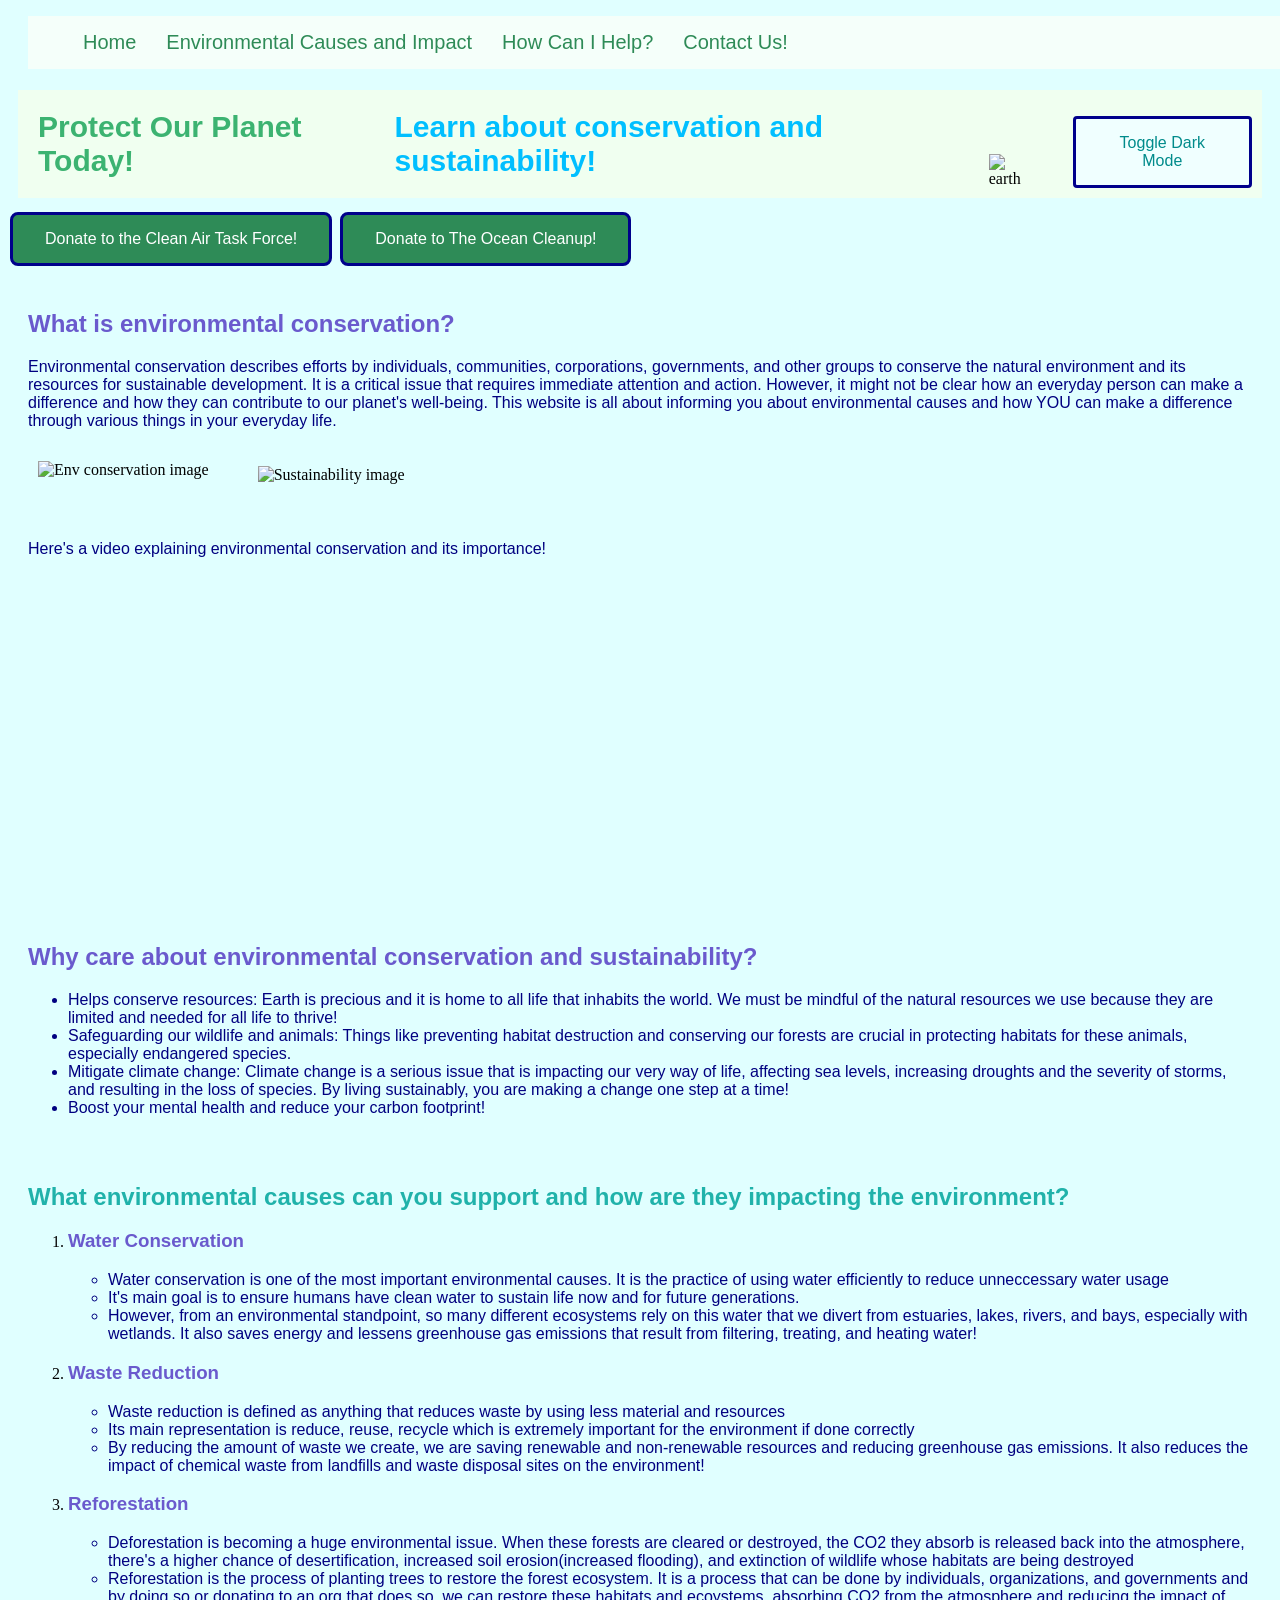
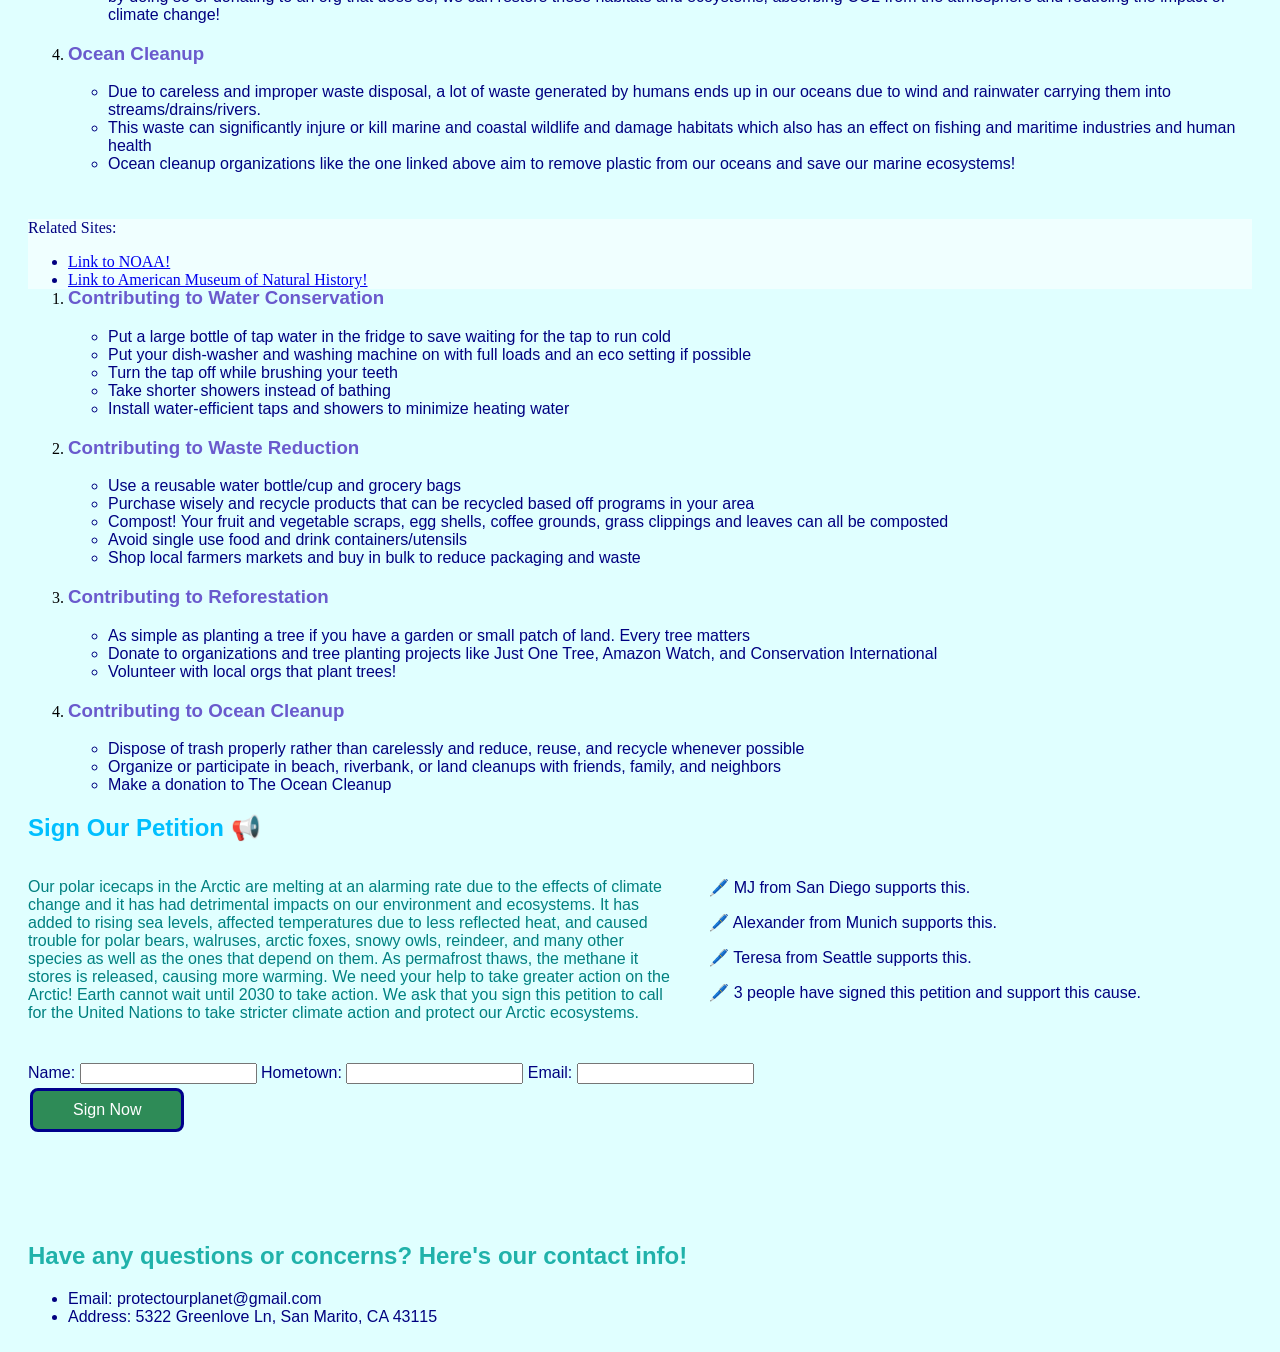
==== index.html @ f5111e79 "Initial commit" ====
<!DOCTYPE html>
<html>

<head>
  <meta charset="utf-8">
  <meta name="viewport" content="width=device-width">
  <title>replit</title>
  <link href="reset.css" rel="stylesheet" type="text/css" />
  <link href="style.css" rel="stylesheet" type="text/css" />
  <link href="reset-webview.css" rel="stylesheet" type="text/css" />


</head>

<body>

  <div class="navbar">
    <ul>
      <li><a href="index.html">Home</a></li>
      <li><a href="#env-causes"> Environmental Causes and Impact</a></li>
      <li><a href="#help-part"> How Can I Help?</a></li>
      <li><a href="#contact-info"> Contact Us!</a></li>
      <!-- Stretch Challenge: Drop Down-->
    </ul>
  </div>


  <div class = "header-container">
    <div class = "header-item"> Protect Our Planet Today! </div>
    <div class = header-item> Learn about conservation and sustainability! </div>
    <div> <img id = "img_style3" src = "https://static.vecteezy.com/system/resources/thumbnails/009/314/440/small/earth-globe-clip-art-vector-illustration-isolated-free-png.png" alt = "earth"> </div>
    <div><button id="theme-button">Toggle Dark Mode</button></div>
  </div>

  <button class="btn" onclick="window.location.href='https://donate.catf.us/page/51530/donate/1?ea.tracking.id=catf_main_donate'"> Donate to the Clean Air Task Force! </button>
  <button class="btn" onclick="window.location.href='https://theoceancleanup.com/donate/'"> Donate to The Ocean Cleanup! </button>
  <div class = "body-styling">
    <h2 id = "sub-header"> What is environmental conservation?</h2>
    <p class ="text_styling"> Environmental conservation describes efforts by individuals, communities,     corporations, governments, and other
      groups to conserve the natural environment and its resources for sustainable development. It is a critical issue
      that requires immediate attention and action. However, it might not be clear how an everyday person can make a
      difference and how they can contribute to our planet's well-being. This website is all about informing you about
      environmental causes and how YOU can make a difference through various things in your everyday life. </p>
  

  <img src="https://miro.medium.com/v2/resize:fit:1000/1*Cnb77NWpiIMBWgC9ChPW2w.jpeg" alt="Env conservation       image"
    id = "img_style2">
  <img src="https://www.ecomatcher.com/wp-content/uploads/2023/01/Trends.jpg" id = "img_style1"
    alt="Sustainability image">

  </div>
  
  <div class = "body-styling">
    <p class = "text_styling"> Here's a video explaining environmental conservation and its importance!</p>
    <iframe width="560" height="315" src="https://www.youtube.com/embed/XJNtFzLGDrc" frameborder="0"
      allowfullscreen></iframe>
  </div>

  <div class = "body-styling revealable">
    <h2 id = "sub-header"> Why care about environmental conservation and sustainability? </h2>
      <ul class = "text_styling">
          <li> Helps conserve resources: Earth is precious and it is home to all life that inhabits the world. We must be mindful of the natural resources we use because they are limited and needed for all life to thrive!</li>
          <li> Safeguarding our wildlife and animals: Things like preventing habitat destruction and conserving our forests are crucial in protecting habitats for these animals, especially endangered species.</li>
          <li> Mitigate climate change: Climate change is a serious issue that is impacting our very way of life, affecting sea levels, increasing droughts and the severity of storms, and resulting in the loss of species. By living sustainably, you are making a change one step at a time!</li>
          <li>Boost your mental health and reduce your carbon footprint!</li>
      </ul>
  </div>

  <div id = "env-causes" class = "body-styling revealable">
    <h2 id = "sub-header2"> What environmental causes can you support and how are they impacting the environment? </h2>
    <!-- some causes include reforestation, water conservation, waste reduction, ocean cleanup, protection of endangered species, and reduce pollution -->
    <ol>
      <li> <h3 id = "sub-header"> Water Conservation </h3> </li>
        <ul class = "text_styling">
         <li>Water conservation is one of the most important environmental causes. It is the practice of using water efficiently to reduce unneccessary water usage</li>
         <li> It's main goal is to ensure humans have clean water to sustain life now and for future generations. </li>
         <li> However, from an environmental standpoint, so many different ecosystems rely on this water that we divert from estuaries, lakes, rivers, and bays, especially with wetlands. It also saves energy and lessens greenhouse gas emissions that result from filtering, treating, and heating water!</li>
        </ul>
      <li> <h3 id = "sub-header"> Waste Reduction </h3></li>
        <ul class = "text_styling">
          <li> Waste reduction is defined as anything that reduces waste by using less material and resources</li>
          <li> Its main representation is reduce, reuse, recycle which is extremely important for the environment if done correctly</li>
          <li> By reducing the amount of waste we create, we are saving renewable and non-renewable resources and reducing greenhouse gas emissions. It also reduces the impact of chemical waste from landfills and waste disposal sites on the environment!</li>
        </ul>
      <li> <h3 id = "sub-header"> Reforestation</li>
        <ul class = "text_styling">
          <li> Deforestation is becoming a huge environmental issue. When these forests are cleared or destroyed, the CO2 they absorb is released back into the atmosphere, there's a higher chance of desertification, increased soil erosion(increased flooding), and extinction of wildlife whose habitats are being destroyed</li>
          <li> Reforestation is the process of planting trees to restore the forest ecosystem. It is a process that can be done by individuals, organizations, and governments and by doing so or donating to an org that does so, we can restore these habitats and ecoystems, absorbing CO2 from the atmosphere and reducing the impact of climate change! </li>
        </ul>
      <li> <h3 id = "sub-header"> Ocean Cleanup </h3></li>
        <ul class = "text_styling">
          <li> Due to careless and improper waste disposal, a lot of waste generated by humans ends up in our oceans due to wind and rainwater carrying them into streams/drains/rivers.</li>
          <li> This waste can significantly injure or kill marine and coastal wildlife and damage habitats which also has an effect on fishing and maritime industries and human health</li>
          <li> Ocean cleanup organizations like the one linked above aim to remove plastic from our oceans and save our marine ecosystems!</li>
        </ul>
    </ol>
  </div>

  <div id = "help-part" class = "body-styling">
    <h2 id = "sub-header2"> How can you help? </h2>
    <ol>
      <li> <h3 id = "sub-header"> Contributing to Water Conservation </h3></li>
        <ul class = "text_styling">
          <li> Put a large bottle of tap water in the fridge to save waiting for the tap to run cold</li>
          <li> Put your dish-washer and washing machine on with full loads and an eco setting if possible</li>
          <li> Turn the tap off while brushing your teeth</li>
          <li> Take shorter showers instead of bathing</li>
          <li> Install water-efficient taps and showers to minimize heating water</li>
        </ul>
      <li> <h3 id = "sub-header"> Contributing to Waste Reduction </h3> </li>
        <ul class = "text_styling">
          <li> Use a reusable water bottle/cup and grocery bags </li>
          <li> Purchase wisely and recycle products that can be recycled based off programs in your area</li>
          <li> Compost! Your fruit and vegetable scraps, egg shells, coffee grounds, grass clippings and leaves can all be composted</li>
          <li> Avoid single use food and drink containers/utensils</li>
          <li> Shop local farmers markets and buy in bulk to reduce packaging and waste</li>
        </ul>
      <li> <h3 id = "sub-header"> Contributing to Reforestation </h3></li>
        <ul class = "text_styling">
          <li> As simple as planting a tree if you have a garden or small patch of land. Every tree matters</li>
          <li> Donate to organizations and tree planting projects like Just One Tree, Amazon Watch, and Conservation International</li>
          <li> Volunteer with local orgs that plant trees!</li>
        </ul>
      <li> <h3 id = "sub-header"> Contributing to Ocean Cleanup</li>
        <ul class = "text_styling">
          <li> Dispose of trash properly rather than carelessly and reduce, reuse, and recycle whenever possible </li>
          <li> Organize or participate in beach, riverbank, or land cleanups with friends, family, and neighbors</li>
          <li> Make a donation to The Ocean Cleanup</li>
        </ul>
    </ol>    


  <div class="petition" id="petition">

      <h2 id = "sub-header3">Sign Our Petition 📢</h2>
      <div class="petition-container">

        <div class = "petition-para">
          <p class = "text_styling2"> Our polar icecaps in the Arctic are melting at an alarming rate due to the effects of climate change and it has had detrimental impacts on our environment and ecosystems. It has added to rising sea levels, affected temperatures due to less reflected heat, and caused trouble for polar bears, walruses, arctic foxes, snowy owls, reindeer, and many other species as well as the ones that depend on them. As permafrost thaws, the methane it stores is released, causing more warming. We need your help to take greater action on the Arctic! Earth cannot wait until 2030 to take action. We ask that you sign this petition to call for the United Nations to take stricter climate action and protect our Arctic ecosystems.</p>
        </div>

        <div id="signatures" class = "text_styling">
          <p>🖊️ MJ from San Diego supports this.</p>
          <p>🖊️ Alexander from Munich supports this.</p>
          <p>🖊️ Teresa from Seattle supports this.</p>
          <p id = "counter"> 🖊️ 3 people have signed this petition and support this cause.</p>
        </div>

      </div>

    <!--- Sign Petition Form --->
    <form id="sign-petition" title="sign-petition" class = "text_styling">
      <!-- inputs go here -->
      <label for = "name"> Name:</label>
      <input type = "text" id = "name">
      <label for = "hometown"> Hometown:</label>
      <input type = "text" id = "hometown">
      <label for = "email"> Email:</label>
      <input type = "text" id = "email">
    </form>

     <!--- Sign Now Button --->
    <button id="sign-now-button">Sign Now</button>

  </div>

  <div id="thanks-modal" class="modal">

    <!-- Modal content -->
    <div class="modal-content">
      <div id="modal-text-container">
        <!-- text here -->
        <p id = thanks-modal-content> Here is some text! </p>
        <!-- button here (stretch feature) -->
      </div>
      <!-- image here-->
      <img id = "modal-image" src = "https://i.pinimg.com/736x/66/ad/4b/66ad4bd93a6dfbf0b12a2e75f383065b.jpg" alt = "Thank you image">
      </div>

    </div>

  <div class="footer"> 
    <p>Related Sites:</p>
    <ul>
      <li><a href="https://oceanservice.noaa.gov/ocean/earthday.html"> Link to NOAA!</a></li>
      <li> <a href="https://www.amnh.org/research/center-for-biodiversity-conservation/resources-and-publications/what-you-can-do"> Link to American Museum of Natural History! </a> </li>
    </ul>
  </div>
    <div id = "contact-info">
      <h2 id = "sub-header2"> Have any questions or concerns? Here's our contact info! </h2>
        <ul class = "text_styling">
          <li> Email: protectourplanet@gmail.com </li>
          <li> Address: 5322 Greenlove Ln, San Marito, CA 43115</li>
    </div>


  <script src="index.js"></script> 
</body>

</html>
---- style.css ----
html {
  height: 100%;
  width: 100%;
}

body {
  background-color: lightcyan;
}

ul.no-bullets {
  list-style-type: none; /* Remove bullets */
  padding: 0; /* Remove padding */
  margin: 0; /* Remove margins */
}

.header-container {
  display: flex;
  background-color: honeydew;
  flex-direction: row;
  align-items: flex-end;
  margin: 10px;
  margin-top: 60px;
  padding: 10px;
}

.header-item {
  font-size: 30px;
  font-weight: bold;
  margin: 10px;
}

.header-item:nth-of-type(1) {
  color: mediumseagreen;
  font-family: sans-serif;
  
}

.header-item:nth-of-type(2) {
  color:deepskyblue;
  font-family: sans-serif;
}

#sub-header {
  color: slateblue;
  font-family: 'Gill Sans', 'Gill Sans MT', Calibri, 'Trebuchet MS', sans-serif;
}

#sub-header2 {
  color: lightseagreen;
  font-family: 'Gill Sans', 'Gill Sans MT', Calibri, 'Trebuchet MS', sans-serif;
}

#sub-header3 {
  color:deepskyblue;
  font-family: sans-serif;
}


#img_style1
{
  position: relative;  
  left: 20px; 
  top: 5px;
  width: 400px; 
  height: 240px;
  padding: 10px;
  margin: 5px;
}

#img_style2
{
  width:400px;
  height: 240px;
  padding: 10px;
  margin: 5x;
}

#img_style3 {
  width: 50px;
  height: 50px;
}



.text_styling {
  color: navy;
  font-family:'Trebuchet MS', 'Lucida Sans Unicode', 'Lucida Grande', 'Lucida Sans', Arial, sans-serif;
}

.text_styling2 {
  color: teal;
  font-family:'Trebuchet MS', 'Lucida Sans Unicode', 'Lucida Grande', 'Lucida Sans', Arial, sans-serif;
}

.body-styling{
  padding: 10px;
  margin: 10px;
}

.btn {
  background-color: seagreen;
  border: 3px solid darkblue;
  color: white;
  padding: 15px 32px;
  text-align: center;
  font-size: 16px;
  margin: 4px 2px;
  cursor: pointer;
  border-radius: 8px;
}

#theme-button {
  background-color: azure;
  border: 3px solid darkblue;
  color: darkcyan;
  padding: 15px 32px;
  margin-left: 40px;
  text-align: center;
  font-size: 16px;
  font-family: sans-serif;
  cursor: pointer;
  border-radius: 4px;
}

.btn:hover
{
  background-color: lightgoldenrodyellow;
  color: black;
  cursor:pointer;
}

.btn:active
{
  color: lightskyblue;
}

.footer {
  position: sticky;
  left: 0;
  bottom: 0;
  width: 100%;
  background-color: azure;
  color: navy;
  
}

.navbar {
  margin: 10px;
  padding: 10px;
}

/* General style rule set for all items in ul */
.navbar ul {
    background-color: mintcream;
    list-style-type: none;
    overflow: hidden;
    position: fixed;
    top: 0;
    width: 100%;
    margin-bottom: 5px;
    z-index: 1;

}

/* Style rule set for individual li */
.navbar ul li {
    float: left;
    margin: 10px;
}


/* Style rule set for individual li link */
.navbar ul li a {
    display: block;
    text-decoration: none;
    color: seagreen;
    font-size: 20px;
    font-family:'Gill Sans', 'Gill Sans MT', Calibri, 'Trebuchet MS', sans-serif;
    text-align: left;
    padding: 5px;
}

/* Style rule set for hovered link */
.navbar ul li a:hover {
    font-weight: bold;
}

.petition-container {
  display: flex;
  flex-direction: row;
  gap: 20px;
  width: 100%;
  padding-bottom: 25px;
}

.petition-para {
  width: 55%;
  padding-right: 10px;
}

#signatures {
  width: 45%;
  padding-right: 10px;
}

#sign-now-button {
  background-color: seagreen;
  border: 3px solid darkblue;
  color: white;
  padding: 10px 40px;
  text-align: center;
  font-size: 16px;
  margin: 4px 2px;
  cursor: pointer;
  border-radius: 8px;
}

.dark-mode {
  background-color: #102638;
  .text_styling {
    color: white;
  }

  .navbar ul {
    background-color:lightsteelblue;
  }

  .header-container {
    background-color: lightsteelblue;
  }
}

.error {
  border-style: solid;
  border-width: 2px;
  border-color: red;
  background: lavenderblush;
  
}

.revealable {
  position: relative;
  transform: translateY(150px);
  opacity: 0;
  transition: all 2s ease;
}

.active {
  transform: translateY(0px);
  opacity: 1;
}

.modal {
  display: none; /* hides the modal from view by default*/
  position: fixed; /* keeps the modal in one place */
  z-index: 2; /* positions the modal on top of all other elements on the screen */
  left: 0;
  top: 0;
  width: 100%; /* Full width */
  height: 100%; /* Full height */
  background-color: rgba(0,0,0,0.4); /* 40% opacity black - other elements can still be seen */
  flex-direction: column; /* these flexbox rules center the content on the screen */
  align-items: center;
  justify-content: center;
}

/* box that contains all the content and images */
.modal-content {
  background-color: seagreen; /* update the colors and font sizes as you like */
  color: white;
  text-align: center;
  font-size: 3rem;
  display: flex; /* adds flexbox to center all items */
  justify-content: center;
  align-items: center;
}

#thanks-modal-content {
  width: 20rem; /* sets a default width for the text container */
}

#modal-text-container {
  display: flex; /* adds flexbox to center the text and buttons (stretch feature) */
  flex-direction: column;
  align-items: center;
  justify-content: center;
}
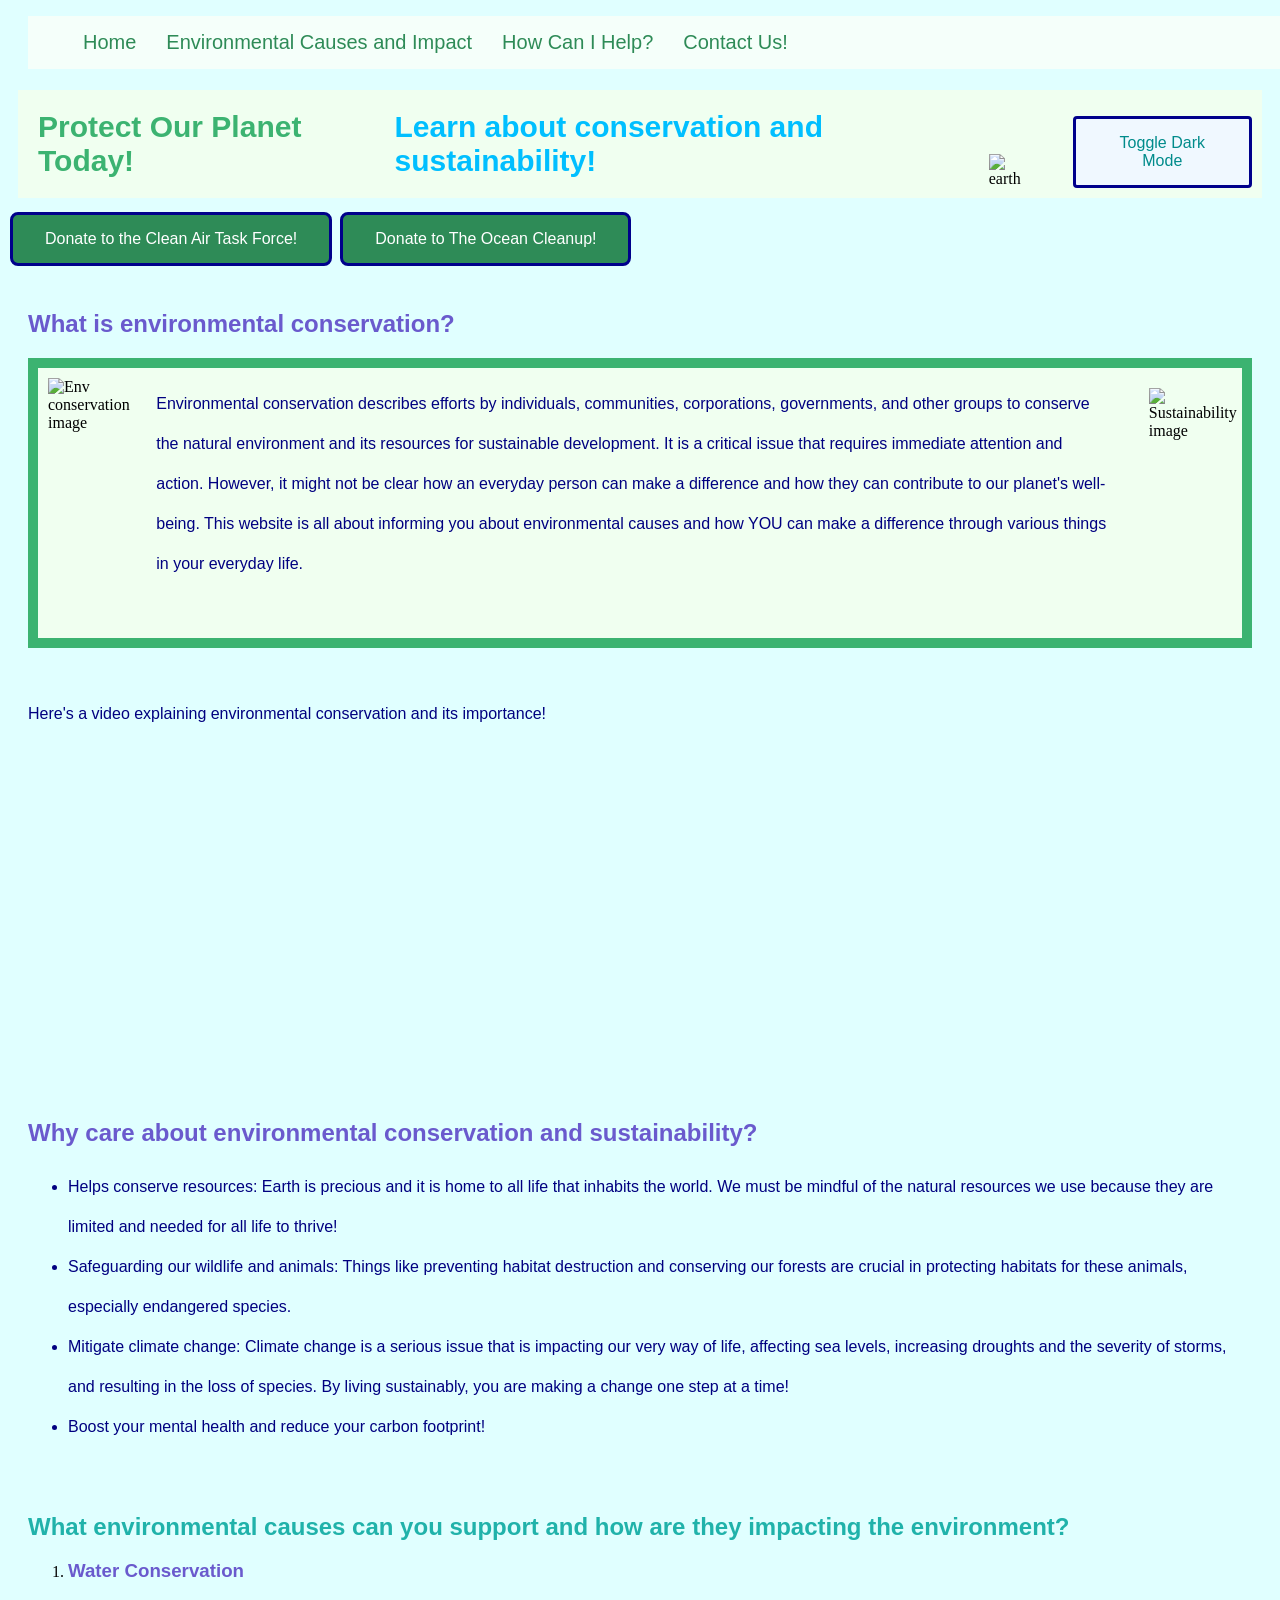
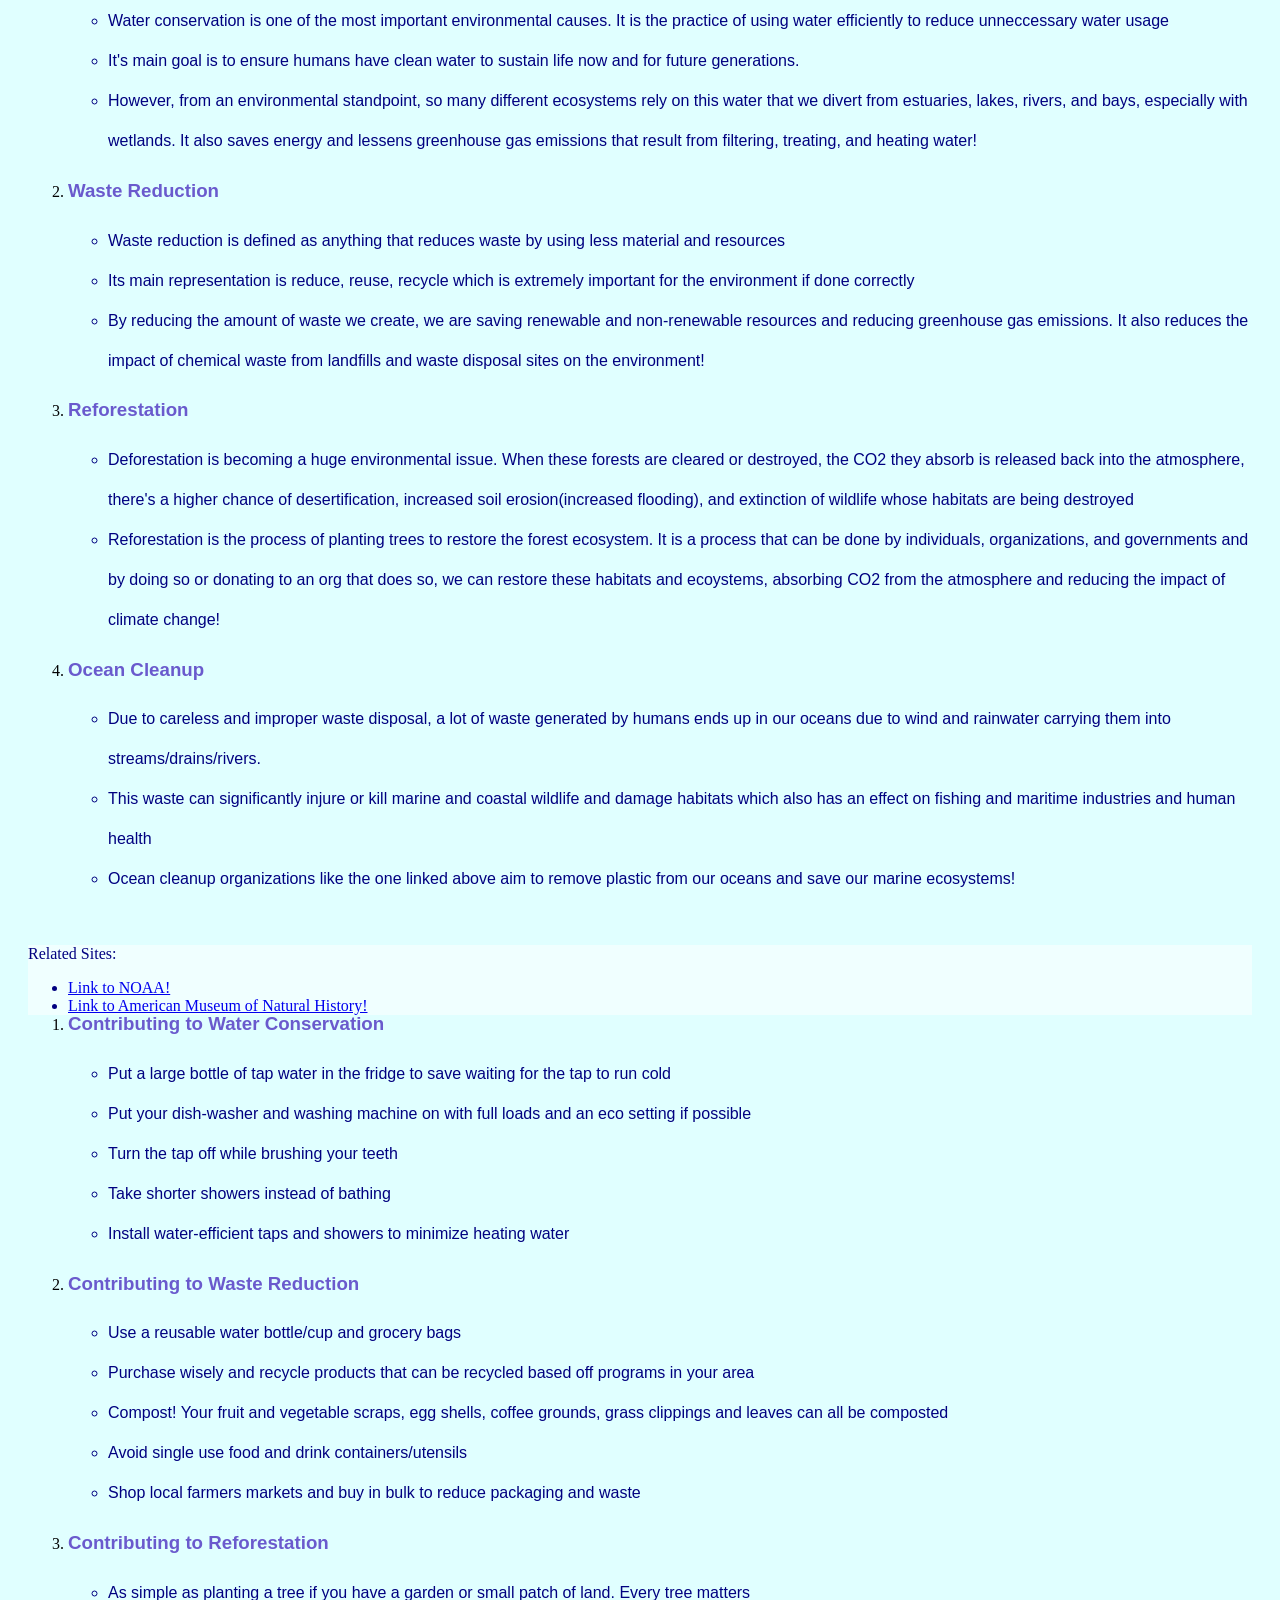
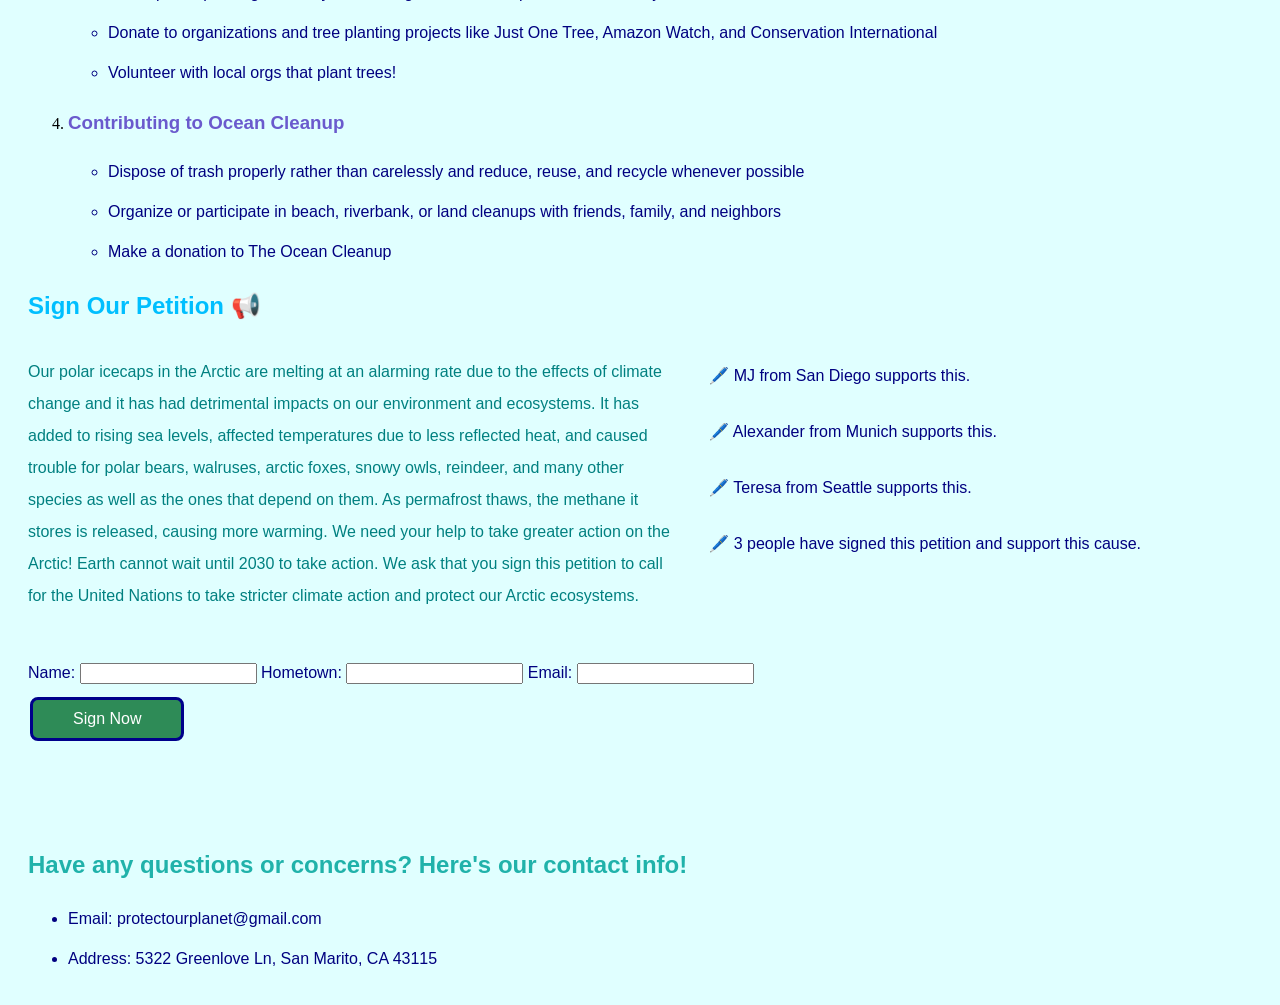
==== commit 9dbcf9a5: "Added changes to css visuals" ====
--- a/index.html
+++ b/index.html
@@ -34,19 +34,24 @@
 
   <button class="btn" onclick="window.location.href='https://donate.catf.us/page/51530/donate/1?ea.tracking.id=catf_main_donate'"> Donate to the Clean Air Task Force! </button>
   <button class="btn" onclick="window.location.href='https://theoceancleanup.com/donate/'"> Donate to The Ocean Cleanup! </button>
+  
   <div class = "body-styling">
     <h2 id = "sub-header"> What is environmental conservation?</h2>
-    <p class ="text_styling"> Environmental conservation describes efforts by individuals, communities,     corporations, governments, and other
-      groups to conserve the natural environment and its resources for sustainable development. It is a critical issue
-      that requires immediate attention and action. However, it might not be clear how an everyday person can make a
-      difference and how they can contribute to our planet's well-being. This website is all about informing you about
-      environmental causes and how YOU can make a difference through various things in your everyday life. </p>
-  
-
-  <img src="https://miro.medium.com/v2/resize:fit:1000/1*Cnb77NWpiIMBWgC9ChPW2w.jpeg" alt="Env conservation       image"
-    id = "img_style2">
-  <img src="https://www.ecomatcher.com/wp-content/uploads/2023/01/Trends.jpg" id = "img_style1"
-    alt="Sustainability image">
+    <div id = intro-container>
+      <img src="https://miro.medium.com/v2/resize:fit:1000/1*Cnb77NWpiIMBWgC9ChPW2w.jpeg" alt="Env conservation       image"
+      id = "img_style2">
+      
+      <p class ="text_styling"> Environmental conservation describes efforts by individuals, communities,     corporations, governments, and other
+        groups to conserve the natural environment and its resources for sustainable development. It is a critical issue
+        that requires immediate attention and action. However, it might not be clear how an everyday person can make a
+        difference and how they can contribute to our planet's well-being. This website is all about informing you about
+        environmental causes and how YOU can make a difference through various things in your everyday life. </p>
+    
+  
+  
+    <img src="https://www.ecomatcher.com/wp-content/uploads/2023/01/Trends.jpg" id = "img_style1"
+      alt="Sustainability image">
+    </div>
 
   </div>
   
--- a/style.css
+++ b/style.css
@@ -21,6 +21,7 @@
   margin: 10px;
   margin-top: 60px;
   padding: 10px;
+  
 }
 
 .header-item {
@@ -38,6 +39,13 @@
 .header-item:nth-of-type(2) {
   color:deepskyblue;
   font-family: sans-serif;
+}
+
+#intro-container {
+  display:flex;
+  flex-direction:row;
+  background-color: honeydew;
+  border: 10px solid mediumseagreen;
 }
 
 #sub-header {
@@ -85,11 +93,13 @@
 .text_styling {
   color: navy;
   font-family:'Trebuchet MS', 'Lucida Sans Unicode', 'Lucida Grande', 'Lucida Sans', Arial, sans-serif;
+  line-height: 2.5;
 }
 
 .text_styling2 {
   color: teal;
   font-family:'Trebuchet MS', 'Lucida Sans Unicode', 'Lucida Grande', 'Lucida Sans', Arial, sans-serif;
+  line-height: 2
 }
 
 .body-styling{
@@ -110,7 +120,7 @@
 }
 
 #theme-button {
-  background-color: azure;
+  background-color: aliceblue;
   border: 3px solid darkblue;
   color: darkcyan;
   padding: 15px 32px;
@@ -120,6 +130,7 @@
   font-family: sans-serif;
   cursor: pointer;
   border-radius: 4px;
+  
 }
 
 .btn:hover
@@ -226,6 +237,10 @@
   }
 
   .header-container {
+    background-color: lightsteelblue;
+  }
+
+  #intro-container {
     background-color: lightsteelblue;
   }
 }
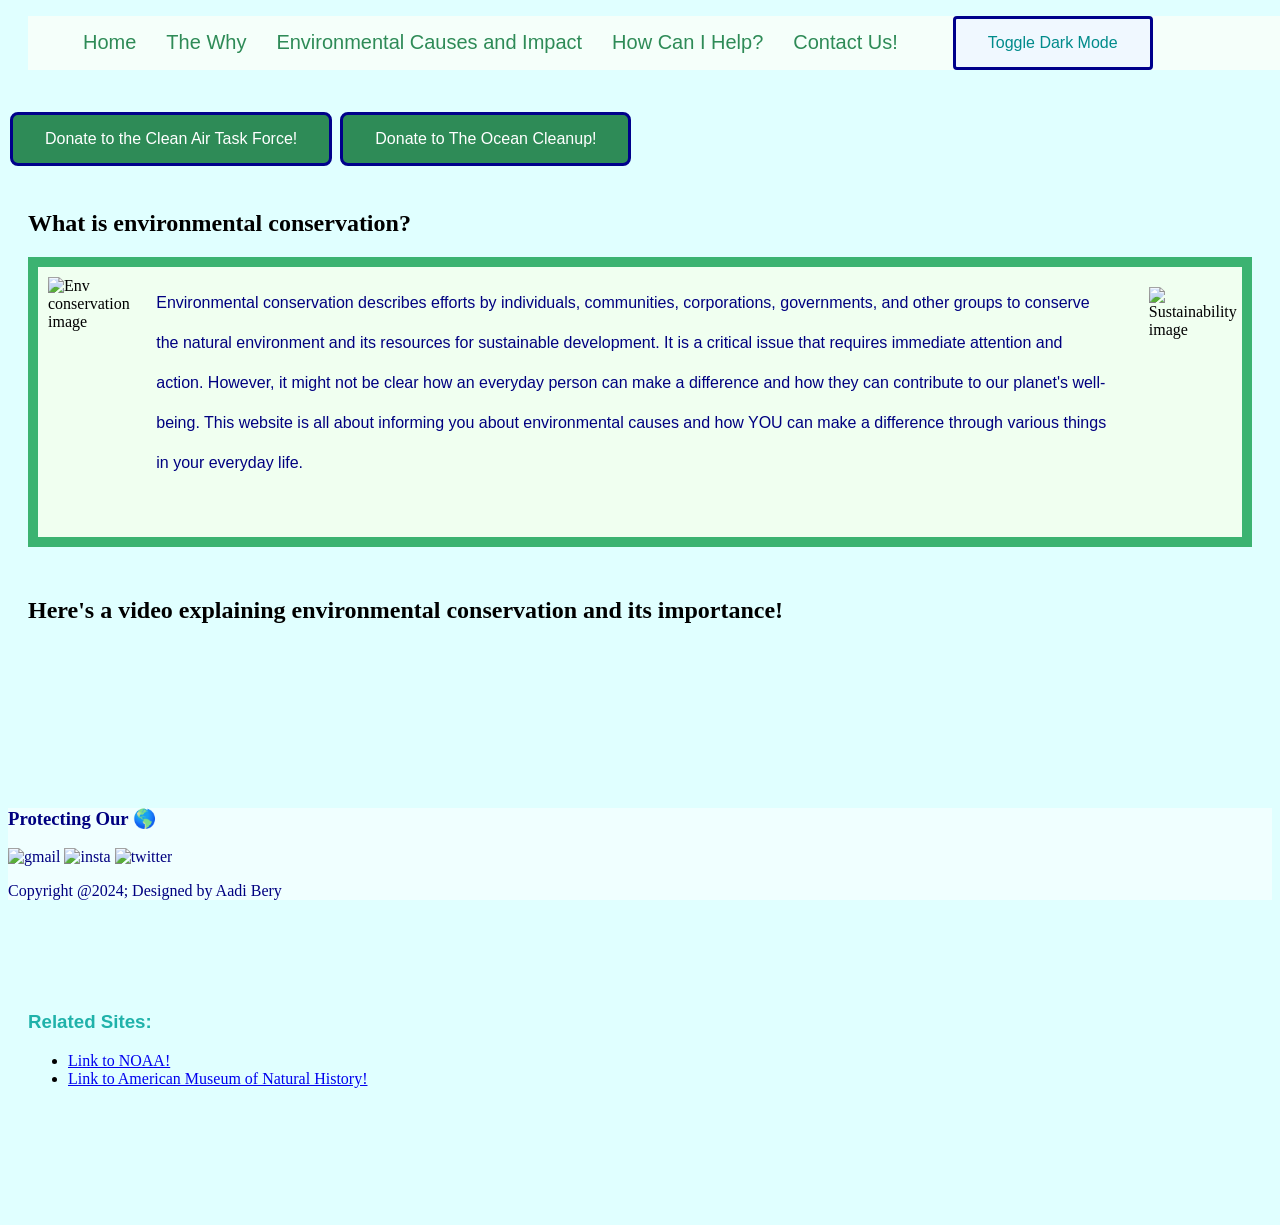
==== commit e7e1174c: "changes to index.html(home page)" ====
--- a/index.html
+++ b/index.html
@@ -13,30 +13,31 @@
 </head>
 
 <body>
+  <!-- Header/Navbar -->
+  <header>
 
-  <div class="navbar">
-    <ul>
-      <li><a href="index.html">Home</a></li>
-      <li><a href="#env-causes"> Environmental Causes and Impact</a></li>
-      <li><a href="#help-part"> How Can I Help?</a></li>
-      <li><a href="#contact-info"> Contact Us!</a></li>
-      <!-- Stretch Challenge: Drop Down-->
-    </ul>
-  </div>
-
-
-  <div class = "header-container">
-    <div class = "header-item"> Protect Our Planet Today! </div>
-    <div class = header-item> Learn about conservation and sustainability! </div>
-    <div> <img id = "img_style3" src = "https://static.vecteezy.com/system/resources/thumbnails/009/314/440/small/earth-globe-clip-art-vector-illustration-isolated-free-png.png" alt = "earth"> </div>
-    <div><button id="theme-button">Toggle Dark Mode</button></div>
-  </div>
+    <nav class="navbar">
+      <a href="#" class = "nav-logo">
+        <h2 class = "logo-text"> Protecting Our Planet 🌎</h2>
+      </a>
+      <ul class = "nav-menu">
+        <li><a href="index.html">Home</a></li>
+        <li><a href="thewhy.html"> The Why</a></li>
+        <li><a href="envcauses.html"> Environmental Causes and Impact</a></li>
+        <li><a href="helping.html"> How Can I Help?</a></li>
+        <li><a href="contactinfo.html"> Contact Us!</a></li>
+        <!-- Toggle dark mode button -->
+        <button id="theme-button">Toggle Dark Mode</button></div>
+        <!-- Stretch Challenge: Drop Down-->
+      </ul>
+    </nav>
+  </header>
 
   <button class="btn" onclick="window.location.href='https://donate.catf.us/page/51530/donate/1?ea.tracking.id=catf_main_donate'"> Donate to the Clean Air Task Force! </button>
   <button class="btn" onclick="window.location.href='https://theoceancleanup.com/donate/'"> Donate to The Ocean Cleanup! </button>
   
   <div class = "body-styling">
-    <h2 id = "sub-header"> What is environmental conservation?</h2>
+    <h2 class = "sub-header"> What is environmental conservation?</h2>
     <div id = intro-container>
       <img src="https://miro.medium.com/v2/resize:fit:1000/1*Cnb77NWpiIMBWgC9ChPW2w.jpeg" alt="Env conservation       image"
       id = "img_style2">
@@ -56,147 +57,32 @@
   </div>
   
   <div class = "body-styling">
-    <p class = "text_styling"> Here's a video explaining environmental conservation and its importance!</p>
+    <h2 class = "sub-header"> Here's a video explaining environmental conservation and its importance!</h2>
     <iframe width="560" height="315" src="https://www.youtube.com/embed/XJNtFzLGDrc" frameborder="0"
       allowfullscreen></iframe>
   </div>
 
-  <div class = "body-styling revealable">
-    <h2 id = "sub-header"> Why care about environmental conservation and sustainability? </h2>
-      <ul class = "text_styling">
-          <li> Helps conserve resources: Earth is precious and it is home to all life that inhabits the world. We must be mindful of the natural resources we use because they are limited and needed for all life to thrive!</li>
-          <li> Safeguarding our wildlife and animals: Things like preventing habitat destruction and conserving our forests are crucial in protecting habitats for these animals, especially endangered species.</li>
-          <li> Mitigate climate change: Climate change is a serious issue that is impacting our very way of life, affecting sea levels, increasing droughts and the severity of storms, and resulting in the loss of species. By living sustainably, you are making a change one step at a time!</li>
-          <li>Boost your mental health and reduce your carbon footprint!</li>
-      </ul>
-  </div>
-
-  <div id = "env-causes" class = "body-styling revealable">
-    <h2 id = "sub-header2"> What environmental causes can you support and how are they impacting the environment? </h2>
-    <!-- some causes include reforestation, water conservation, waste reduction, ocean cleanup, protection of endangered species, and reduce pollution -->
-    <ol>
-      <li> <h3 id = "sub-header"> Water Conservation </h3> </li>
-        <ul class = "text_styling">
-         <li>Water conservation is one of the most important environmental causes. It is the practice of using water efficiently to reduce unneccessary water usage</li>
-         <li> It's main goal is to ensure humans have clean water to sustain life now and for future generations. </li>
-         <li> However, from an environmental standpoint, so many different ecosystems rely on this water that we divert from estuaries, lakes, rivers, and bays, especially with wetlands. It also saves energy and lessens greenhouse gas emissions that result from filtering, treating, and heating water!</li>
-        </ul>
-      <li> <h3 id = "sub-header"> Waste Reduction </h3></li>
-        <ul class = "text_styling">
-          <li> Waste reduction is defined as anything that reduces waste by using less material and resources</li>
-          <li> Its main representation is reduce, reuse, recycle which is extremely important for the environment if done correctly</li>
-          <li> By reducing the amount of waste we create, we are saving renewable and non-renewable resources and reducing greenhouse gas emissions. It also reduces the impact of chemical waste from landfills and waste disposal sites on the environment!</li>
-        </ul>
-      <li> <h3 id = "sub-header"> Reforestation</li>
-        <ul class = "text_styling">
-          <li> Deforestation is becoming a huge environmental issue. When these forests are cleared or destroyed, the CO2 they absorb is released back into the atmosphere, there's a higher chance of desertification, increased soil erosion(increased flooding), and extinction of wildlife whose habitats are being destroyed</li>
-          <li> Reforestation is the process of planting trees to restore the forest ecosystem. It is a process that can be done by individuals, organizations, and governments and by doing so or donating to an org that does so, we can restore these habitats and ecoystems, absorbing CO2 from the atmosphere and reducing the impact of climate change! </li>
-        </ul>
-      <li> <h3 id = "sub-header"> Ocean Cleanup </h3></li>
-        <ul class = "text_styling">
-          <li> Due to careless and improper waste disposal, a lot of waste generated by humans ends up in our oceans due to wind and rainwater carrying them into streams/drains/rivers.</li>
-          <li> This waste can significantly injure or kill marine and coastal wildlife and damage habitats which also has an effect on fishing and maritime industries and human health</li>
-          <li> Ocean cleanup organizations like the one linked above aim to remove plastic from our oceans and save our marine ecosystems!</li>
-        </ul>
-    </ol>
-  </div>
-
-  <div id = "help-part" class = "body-styling">
-    <h2 id = "sub-header2"> How can you help? </h2>
-    <ol>
-      <li> <h3 id = "sub-header"> Contributing to Water Conservation </h3></li>
-        <ul class = "text_styling">
-          <li> Put a large bottle of tap water in the fridge to save waiting for the tap to run cold</li>
-          <li> Put your dish-washer and washing machine on with full loads and an eco setting if possible</li>
-          <li> Turn the tap off while brushing your teeth</li>
-          <li> Take shorter showers instead of bathing</li>
-          <li> Install water-efficient taps and showers to minimize heating water</li>
-        </ul>
-      <li> <h3 id = "sub-header"> Contributing to Waste Reduction </h3> </li>
-        <ul class = "text_styling">
-          <li> Use a reusable water bottle/cup and grocery bags </li>
-          <li> Purchase wisely and recycle products that can be recycled based off programs in your area</li>
-          <li> Compost! Your fruit and vegetable scraps, egg shells, coffee grounds, grass clippings and leaves can all be composted</li>
-          <li> Avoid single use food and drink containers/utensils</li>
-          <li> Shop local farmers markets and buy in bulk to reduce packaging and waste</li>
-        </ul>
-      <li> <h3 id = "sub-header"> Contributing to Reforestation </h3></li>
-        <ul class = "text_styling">
-          <li> As simple as planting a tree if you have a garden or small patch of land. Every tree matters</li>
-          <li> Donate to organizations and tree planting projects like Just One Tree, Amazon Watch, and Conservation International</li>
-          <li> Volunteer with local orgs that plant trees!</li>
-        </ul>
-      <li> <h3 id = "sub-header"> Contributing to Ocean Cleanup</li>
-        <ul class = "text_styling">
-          <li> Dispose of trash properly rather than carelessly and reduce, reuse, and recycle whenever possible </li>
-          <li> Organize or participate in beach, riverbank, or land cleanups with friends, family, and neighbors</li>
-          <li> Make a donation to The Ocean Cleanup</li>
-        </ul>
-    </ol>    
-
-
-  <div class="petition" id="petition">
-
-      <h2 id = "sub-header3">Sign Our Petition 📢</h2>
-      <div class="petition-container">
-
-        <div class = "petition-para">
-          <p class = "text_styling2"> Our polar icecaps in the Arctic are melting at an alarming rate due to the effects of climate change and it has had detrimental impacts on our environment and ecosystems. It has added to rising sea levels, affected temperatures due to less reflected heat, and caused trouble for polar bears, walruses, arctic foxes, snowy owls, reindeer, and many other species as well as the ones that depend on them. As permafrost thaws, the methane it stores is released, causing more warming. We need your help to take greater action on the Arctic! Earth cannot wait until 2030 to take action. We ask that you sign this petition to call for the United Nations to take stricter climate action and protect our Arctic ecosystems.</p>
-        </div>
-
-        <div id="signatures" class = "text_styling">
-          <p>🖊️ MJ from San Diego supports this.</p>
-          <p>🖊️ Alexander from Munich supports this.</p>
-          <p>🖊️ Teresa from Seattle supports this.</p>
-          <p id = "counter"> 🖊️ 3 people have signed this petition and support this cause.</p>
-        </div>
-
-      </div>
-
-    <!--- Sign Petition Form --->
-    <form id="sign-petition" title="sign-petition" class = "text_styling">
-      <!-- inputs go here -->
-      <label for = "name"> Name:</label>
-      <input type = "text" id = "name">
-      <label for = "hometown"> Hometown:</label>
-      <input type = "text" id = "hometown">
-      <label for = "email"> Email:</label>
-      <input type = "text" id = "email">
-    </form>
-
-     <!--- Sign Now Button --->
-    <button id="sign-now-button">Sign Now</button>
-
-  </div>
-
-  <div id="thanks-modal" class="modal">
-
-    <!-- Modal content -->
-    <div class="modal-content">
-      <div id="modal-text-container">
-        <!-- text here -->
-        <p id = thanks-modal-content> Here is some text! </p>
-        <!-- button here (stretch feature) -->
-      </div>
-      <!-- image here-->
-      <img id = "modal-image" src = "https://i.pinimg.com/736x/66/ad/4b/66ad4bd93a6dfbf0b12a2e75f383065b.jpg" alt = "Thank you image">
-      </div>
-
-    </div>
-
-  <div class="footer"> 
-    <p>Related Sites:</p>
+  <div id = "related-sites" class = "body-styling">
+    <h3 id = "sub-header2">Related Sites:</h3>
     <ul>
       <li><a href="https://oceanservice.noaa.gov/ocean/earthday.html"> Link to NOAA!</a></li>
       <li> <a href="https://www.amnh.org/research/center-for-biodiversity-conservation/resources-and-publications/what-you-can-do"> Link to American Museum of Natural History! </a> </li>
     </ul>
   </div>
-    <div id = "contact-info">
-      <h2 id = "sub-header2"> Have any questions or concerns? Here's our contact info! </h2>
-        <ul class = "text_styling">
-          <li> Email: protectourplanet@gmail.com </li>
-          <li> Address: 5322 Greenlove Ln, San Marito, CA 43115</li>
+
+
+
+
+  <div class="footer"> 
+    <h3 id = "footer-title"> Protecting Our 🌎</h3>
+    <div id = "icons">
+      <img src = "https://static.vecteezy.com/system/resources/previews/016/716/465/non_2x/gmail-icon-free-png.png" alt = "gmail" id = "img_style3">
+      <img src = "https://static.vecteezy.com/system/resources/previews/018/930/413/non_2x/instagram-logo-instagram-icon-transparent-free-png.png" alt = "insta" id = "img_style3">
+      <img src="https://static.vecteezy.com/system/resources/previews/042/148/611/non_2x/new-twitter-x-logo-twitter-icon-x-social-media-icon-free-png.png" alt = "twitter" id = "img_style3">
     </div>
+    <p id = "text_styling_footer"> Copyright @2024; Designed by Aadi Bery</p>
+  </div>
+  
 
 
   <script src="index.js"></script> 
